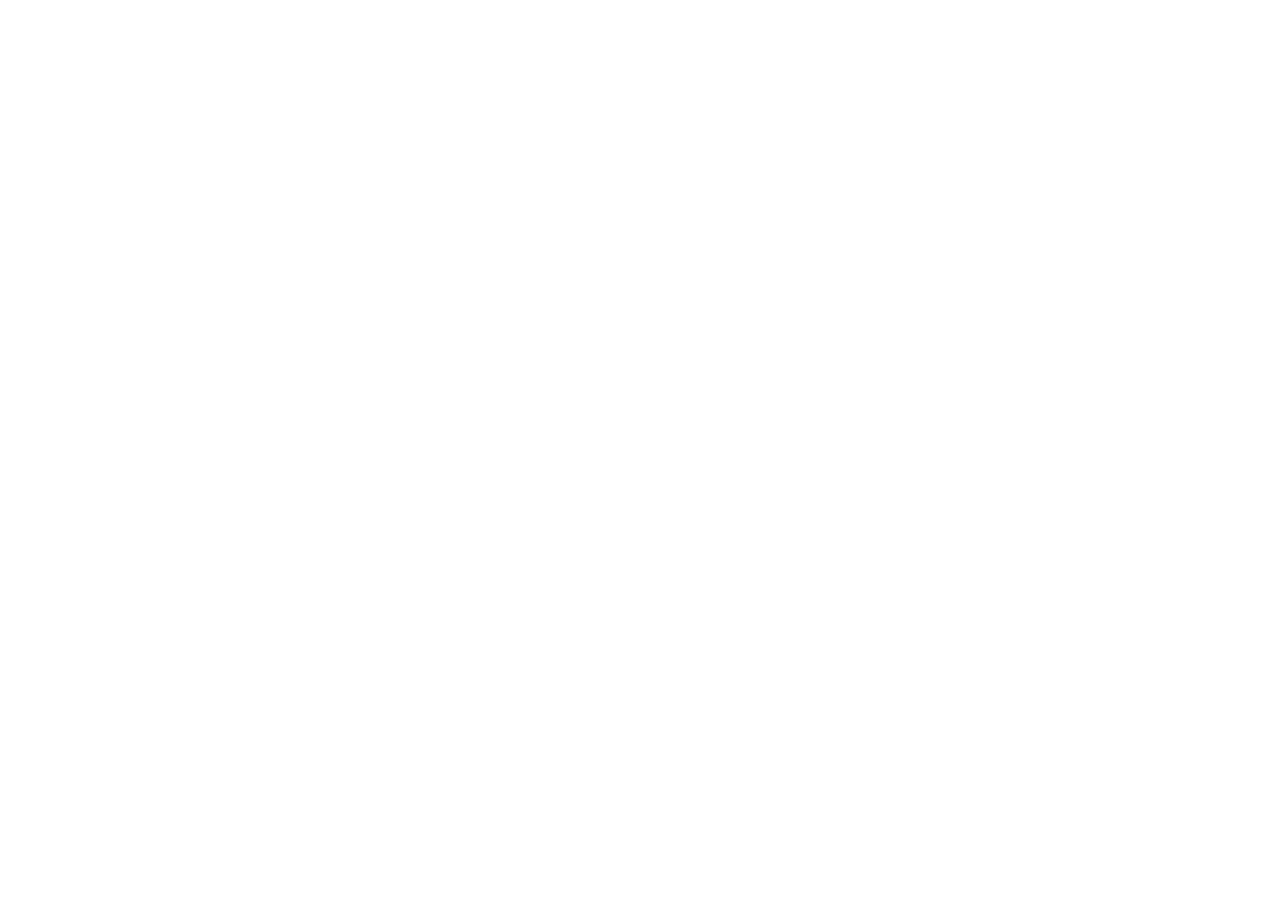
==== pages/about.html @ f6a363cd "file st" ====
<!DOCTYPE html>
<html lang="en">
<head>
    <meta charset="UTF-8">
    <meta name="viewport" content="width=device-width, initial-scale=1.0">
    <title>Document</title>
    <link rel="stylesheet" href="../css/main.css">
</head>
<body>
    
</body>
</html>
---- css/main.css ----
.header {
  width: 1300px;
  height: 600px;
  border: 1px solid;
  margin: 0 auto;
}
.header__nav {
  display: flex;
  width: 100%;
  height: 10%;
  border: 1px solid;
}
.header__nav-logo {
  width: 30%;
  height: 100%;
  border: 1px solid;
}
.header__nav-list {
  width: 70%;
  height: 100%;
  border: 1px solid;
}
.header__hero {
  display: flex;
  width: 100%;
  height: 90%;
}
.header__hero-left {
  width: 50%;
  height: 100%;
  border: 1px solid;
}
.header__hero-right {
  width: 50%;
  height: 100%;
  border: 1px solid;
}

/*# sourceMappingURL=main.css.map */
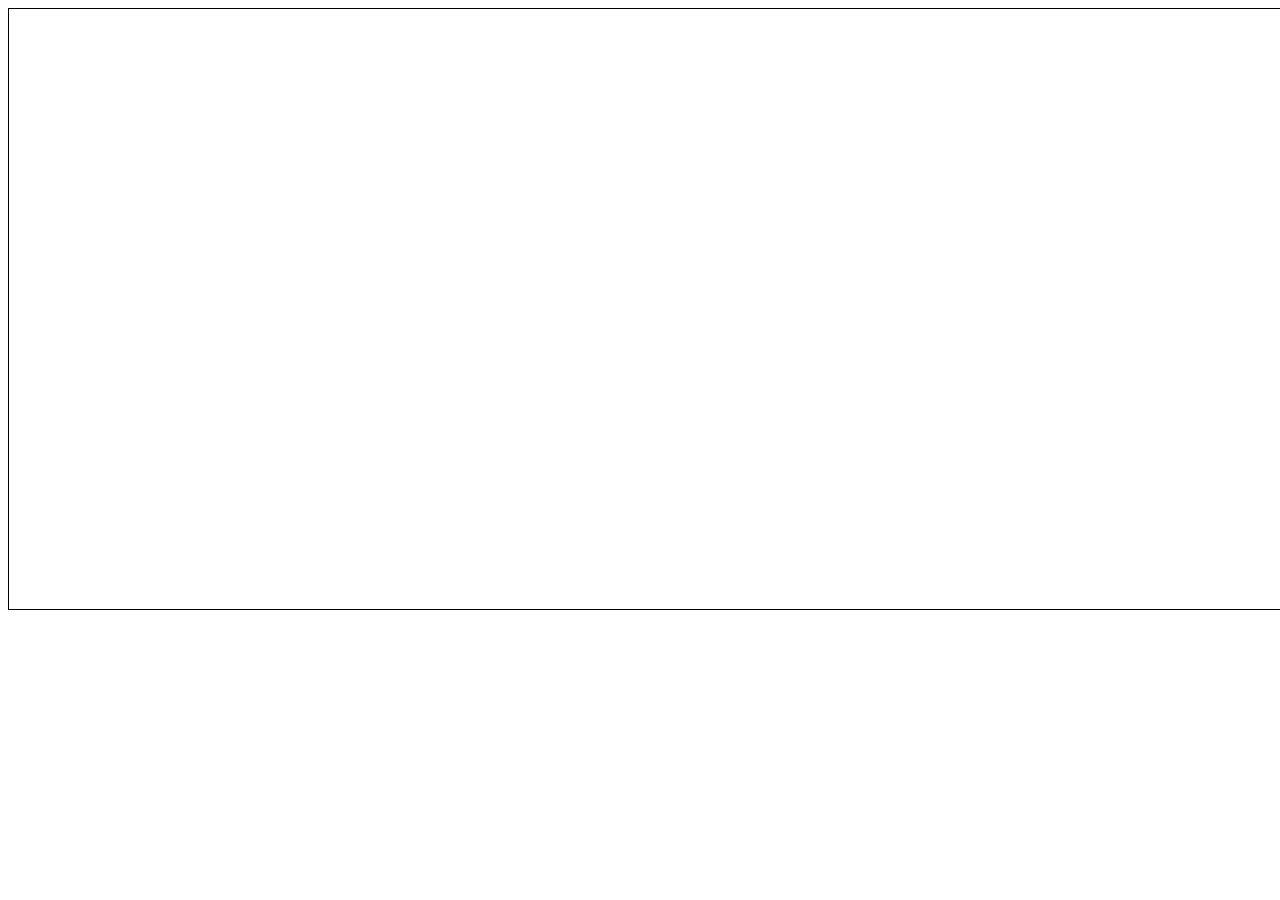
==== commit 00df5cc9: "about page" ====
--- a/pages/about.html
+++ b/pages/about.html
@@ -7,6 +7,8 @@
     <link rel="stylesheet" href="../css/main.css">
 </head>
 <body>
-    
+    <header class="header">
+
+    </header>
 </body>
 </html>--- a/css/main.css
+++ b/css/main.css
@@ -36,4 +36,10 @@
   border: 1px solid;
 }
 
+.header {
+  width: 1300px;
+  height: 600px;
+  border: 1px solid;
+}
+
 /*# sourceMappingURL=main.css.map */
